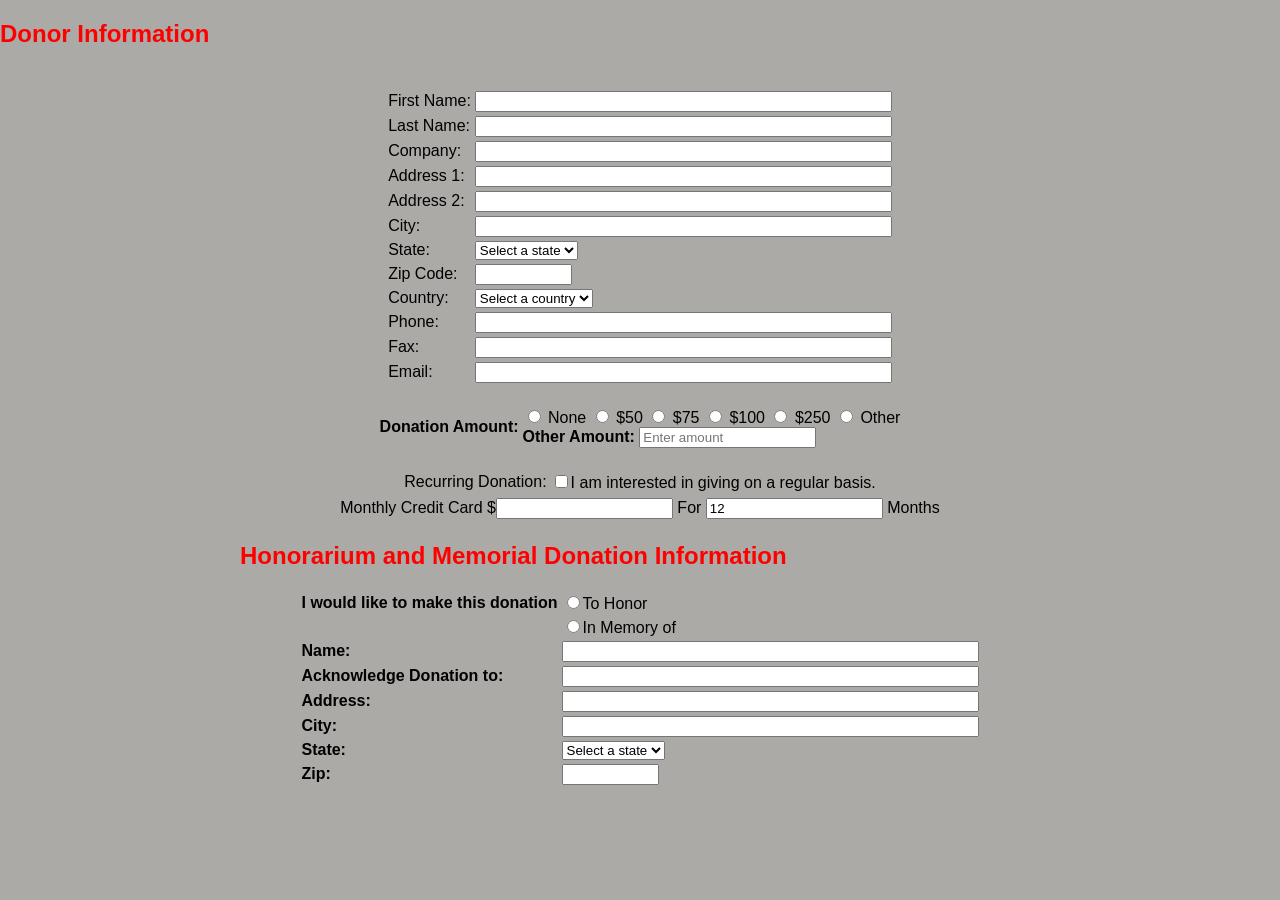
==== LAB/html/form.html @ c57f46a0 "html donor information" ====
<!DOCTYPE html>
<html lang="en">

<head>
  <meta charset="UTF-8">
  <meta name="viewport" content="width=device-width, initial-scale=1.0">
  <title>Denotes Required Information</title>
  <link rel="stylesheet" href="../css/style.css">

</head>

<body>
  <h2>Donor Information</h2>

  <form action ="#" method="post">
    <table align="center">
      <tr>
        <td><label for="firstname">First Name:</label></td>
        <td><input type="text" id="firstname" name="firstname" align="center" size="50" required></td>
      </tr>
      <tr>
        <td><label for="lastname">Last Name:</label></td>
        <td><input type="text" id="lastname" name="lastname" align="center" size="50" required></td>
      </tr>
      <tr>
        <td><label for="company">Company:</label></td>
        <td><input type="text" id="company" name="company" align="center" size="50"></td>
      </tr>
      <tr>
        <td><label for="address1">Address 1:</label></td>
        <td><input type="text" id="address1" name="address1" align="center" size="50" required></td>
      </tr>
      <tr>
        <td><label for="address2">Address 2:</label></td>
        <td><input type="text" id="address2" name="address2" align="center" size="50"></td>
      </tr>
      
      <tr>
        <td><label for="city">City:</label></td>
        <td><input type="text" id="city" name="city" align="center" size="50" required></td>
      </tr>
      <tr>
        <td><label for="state">State:</label></td>
        <td><select id="state" name="state" align="center" required>
          <option value="">Select a state</option>
          <option value="AL">Dhaka</option>
          <option value="AK">Sylhet</option>
          <option value="AZ">Chittagong</option>
          <!-- Add more states as needed -->
        </select></td>
      </tr>
      <tr>
        <td><label for="zip">Zip Code:</label></td>
        <td><input type="text" id="zip" name="zip" align="center" size="10" required></td>
      </tr>
      <tr>
        <td><label for="country">Country:</label></td>
        <td><select id="country" name="country" align="center" required>
          <option>Select a country</option>
          <option>Bangladesh</option>
          <option>Canada</option>
          <!-- Add more countries as needed -->
        </select></td>
      </tr>
      <tr>
        <td><label for="phone">Phone:</label></td>
        <td><input type="tel" id="phone" name="phone" align="center" size="50" required></td>
      </tr>
      <tr>
        <td><label for="fax">Fax:</label></td>
        <td><input type="tel" id="fax" name="fax" align="center" size="50"></td>
      </tr>
      <tr>
        <td><label for="email">Email:</label></td>
        <td><input type="email" id="email" name="email" align="center" size="50" required></td>
      </tr>
      </table>
      <table align="center">
        <tr>
          <td><label for="donation"><b>Donation Amount:</b></label></td>
       
          <td><input type="radio" id="donation1" name="donation" value="0" align="center">
            <label for="donation1">None</label>
            <input type="radio" id="donation2" name="donation" value="50">
            <label for="donation2">$50</label>
            <input type="radio" id="donation3" name="donation" value="75">
          <label for="donation3">$75</label>
          <input type="radio" id="donation4" name="donation" value="100" align="center">
          <label for="donation4">$100</label>
          <input type="radio" id="donation5" name="donation" value="250" align="center">
          <label for="donation5">$250</label>
            <input type="radio" id="donation6" name="donation" value="other" align="center">
            <label for="donation6">Other</label>
            <br>
            <label for="otherDonation"><b>Other Amount:</b></label>
            <input type="text" id="otherDonation" name="otherDonation" placeholder="Enter amount">
        </td>
        <br>
      </tr>
      </table>
      <table align="center">
        <tr>
            <td><label for="recurringdonation">Recurring Donation:</label></td>
            <br>
            <td><input type="checkbox" id="recurringdonation" name="recurringdonation" value="yes" align="center">I am interested in giving on a regular basis.</td>
        </tr>
      </table>
      <table align="center">
        <tr>
            <td><label for="recurringamountandmonths">Monthly Credit Card $</label><input type="number" id="recurringamountandmonths" name="recurringamountandmonths" size="20" min="0" step="0.01" align="center"> For <input type="number" id="recurringmonths" name="recurringmonths" size="20" min="1" value="12" align="center"> Months</td>
      </table>

      <h2>Honorarium and Memorial Donation Information</h2>
      <table align="center">
        <tr>
            <td><label for="donationto"><b>I would like to make this donation</b></label></td>
            <td><input type="radio" id="donationto" name="donationto" align="center">To Honor</td>
        </tr>
        <tr>
            <td></td>
            <td><input type="radio" id="donationto2" name="donationto" align="center">In Memory of</td>
        </tr>
        <tr>
            <td><label for="honorname"><b>Name:</b></label></td>
            <td><input type="text" id="honorname" name="honoree" align="center" size="50"></td>
        </tr>
        <tr>
            <td><label for="acknowledgedonationto"><b>Acknowledge Donation to:</b></label></td>
            <td><input type="text" id="acknowledgedonationto" name="acknowledgedonationto" align="center" size="50"></td>
        </tr>
        <tr>
            <td><label for="address"><b>Address:</b></label></td>
            <td><input type="text" id="address" name="address" align="center" size="50"></td>
        </tr>
        <tr>
            <td><label for="city"><b>City:</b></label></td>
            <td><input type="text" id="city" name="city" align="center" size="50"></td>
        </tr>
        <tr>
            <td><label for="state"><b>State:</b></label></td>
            <td><select id="state" name="state" align="center">
          <option value="">Select a state</option>
          <option value="AL">Dhaka</option>
          <option value="AK">Sylhet</option>
          <option value="AZ">Chittagong</option>
          <!-- Add more states as needed -->
        </select></td>
        </tr>
        <tr>
            <td><label for="zip"><b>Zip:</b></label></td>
            <td><input type="text" id="zip" name="zip" align="center" size="10"></td>
        </tr>
      </table>

  </form>
</body>
</html>
---- LAB/css/style.css ----
body {
  background-color: #abaaa7; /* off white */
  margin: 0;
  font-family: Arial, sans-serif;
}

h2 {
  color: red;
}

form {
  max-width: 800px;
  margin: 0 auto;
  padding: 20px;
}
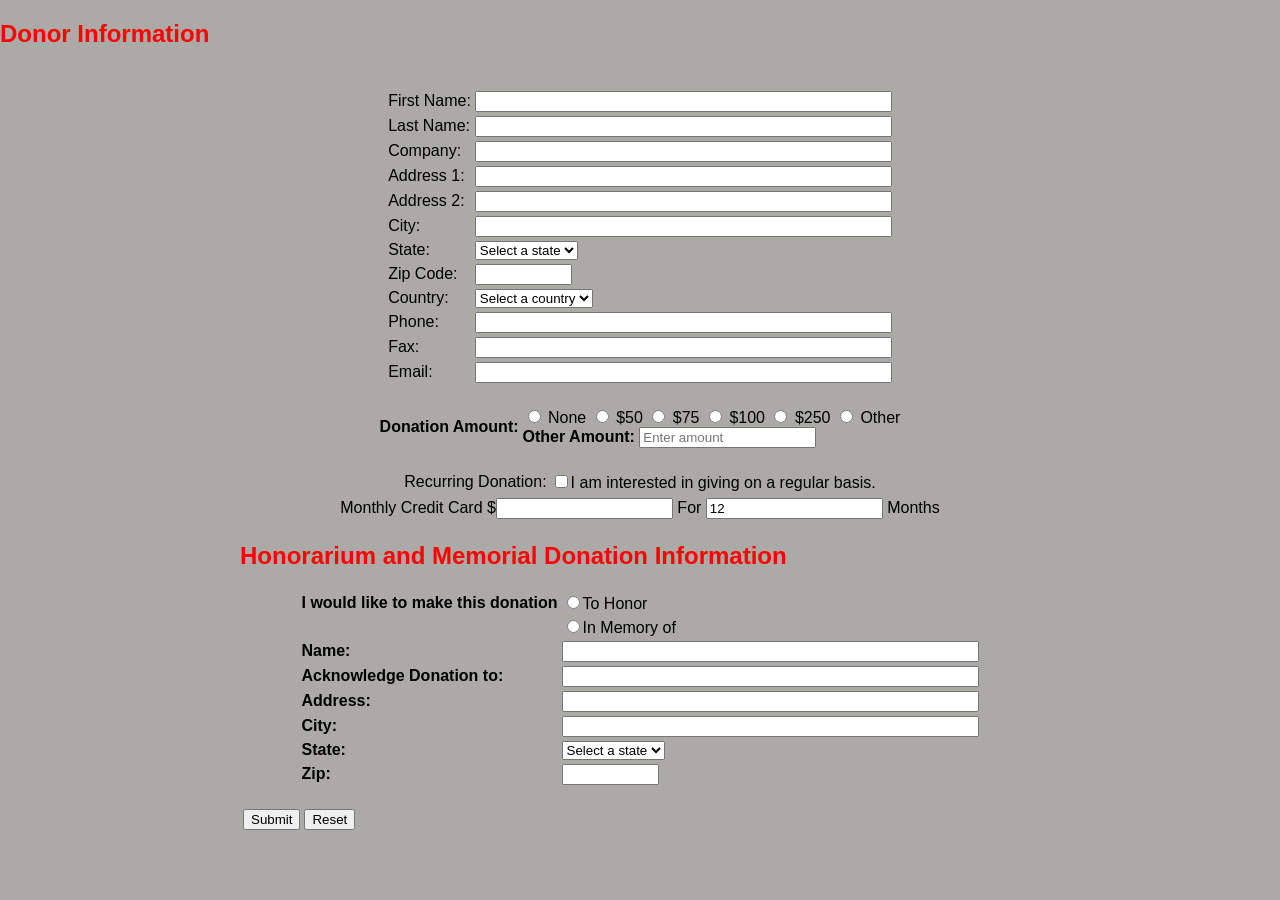
==== commit 0976bdc5: "Button added" ====
--- a/LAB/html/form.html
+++ b/LAB/html/form.html
@@ -152,7 +152,32 @@
             <td><input type="text" id="zip" name="zip" align="center" size="10"></td>
         </tr>
       </table>
+      <table>
+      </br>
+      <td><button type="submit" id="submitBtn">Submit</button></td>
+      <td><button type="reset" id="resetBtn">Reset</button></td>
+      </table>
+     </table>
+  </form>
 
-  </form>
+  <script>
+    var donationRadios = document.getElementsByName('donation');
+    var otherDonationInput = document.getElementById('otherDonation');
+    var recurringDonationCheckbox = document.getElementById('recurringdonation');
+    var recurringAmountInput = document.getElementById('recurringamountandmonths');
+    var recurringMonthsInput = document.getElementById('recurringmonths');
+    var donationToRadios = document.getElementsByName('donationto');
+    var honorNameInput = document.getElementById('honorname');
+    var acknowledgeDonationToInput = document.getElementById('acknowledgedonationto');
+    var addressInput = document.getElementById('address');
+    var cityInput = document.getElementById('city');
+    var stateSelect = document.getElementById('state');
+    var zipInput = document.getElementById('zip');
+    var countrySelect = document.getElementById('country');
+    var phoneInput = document.getElementById('phone');
+
+    
+
+  </script>
 </body>
 </html>
